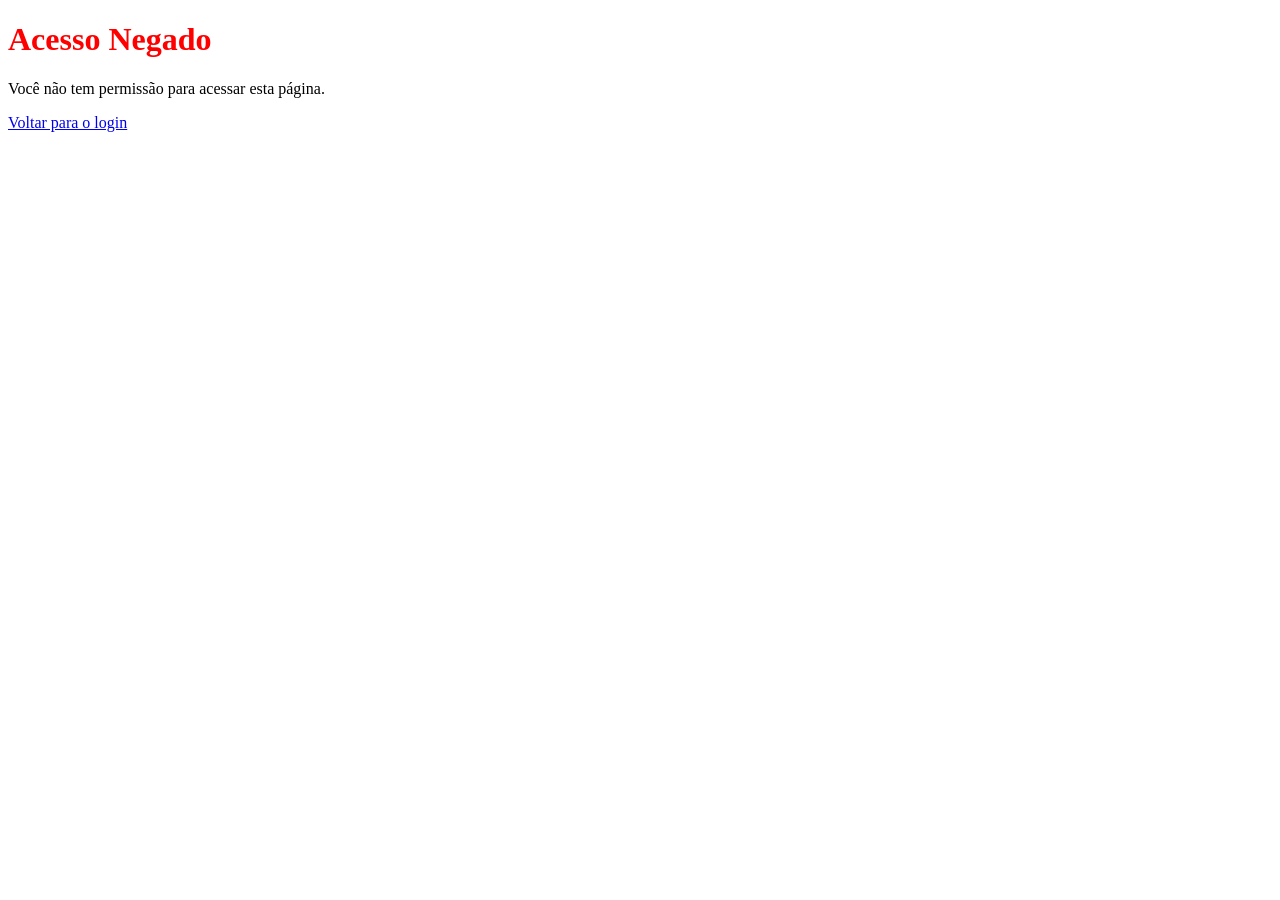
==== acesso-negado.html @ 8714a32f "Add files via upload" ====
<!DOCTYPE html>
<html>
<head>
    <title>Acesso Negado</title>
    <link rel="icon" href="">
</head>
<body>
    <h1>Acesso Negado</h1>
    <p>Você não tem permissão para acessar esta página.</p>
    <a href="index.html">Voltar para o login</a>
</body>
</html>
<head>




<style>



h1 {
color: red;
}


</style>
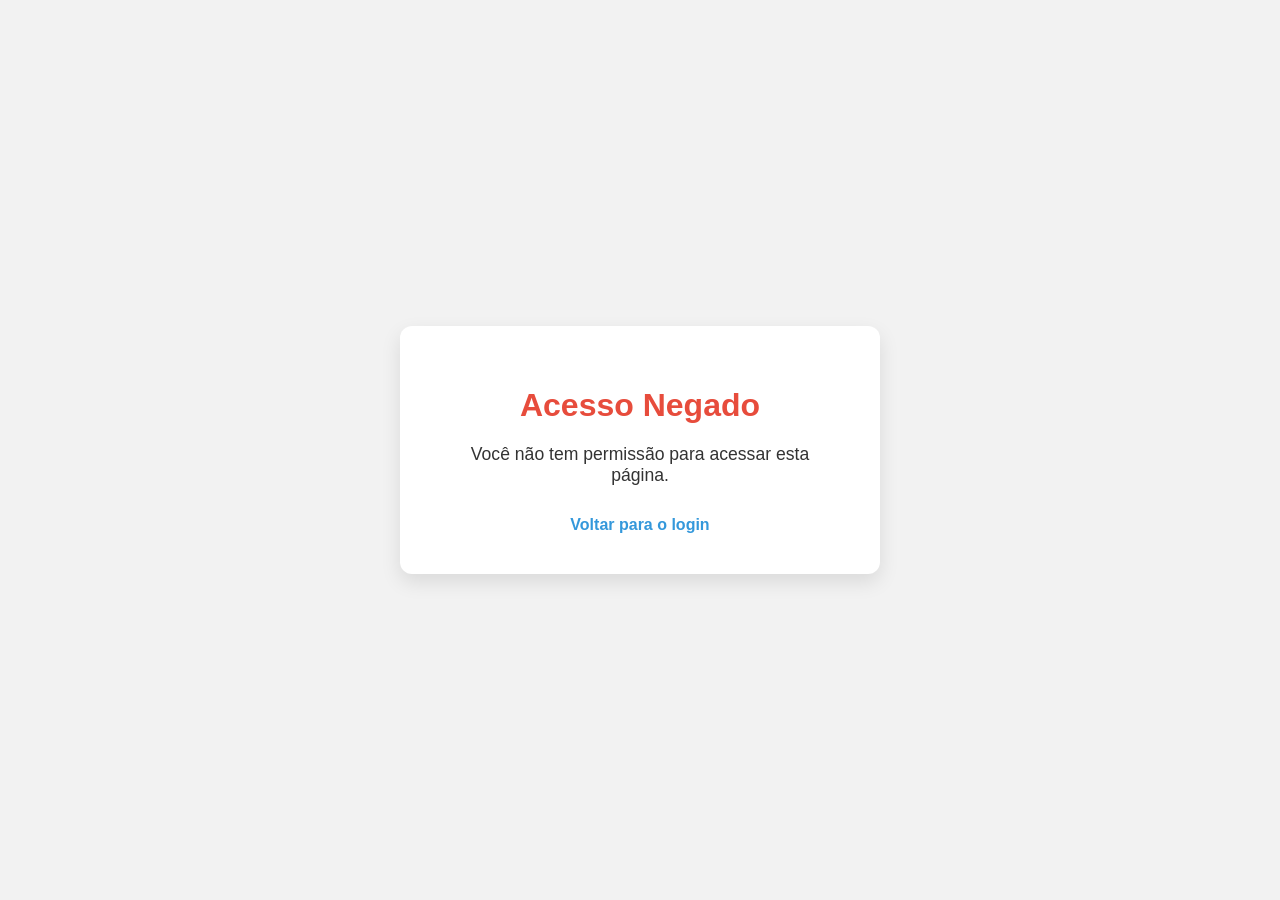
==== commit 30007b58: "Update acesso-negado.html" ====
--- a/acesso-negado.html
+++ b/acesso-negado.html
@@ -1,28 +1,57 @@
 <!DOCTYPE html>
-<html>
+<html lang="pt-BR">
 <head>
-    <title>Acesso Negado</title>
-    <link rel="icon" href="">
+  <meta charset="UTF-8">
+  <meta name="viewport" content="width=device-width, initial-scale=1.0">
+  <title>Acesso Negado</title>
+  <style>
+    body {
+      margin: 0;
+      font-family: 'Segoe UI', Tahoma, Geneva, Verdana, sans-serif;
+      background: #f2f2f2;
+      display: flex;
+      align-items: center;
+      justify-content: center;
+      height: 100vh;
+      color: #333;
+    }
+
+    .container {
+      background: #fff;
+      padding: 40px;
+      border-radius: 12px;
+      box-shadow: 0 8px 20px rgba(0, 0, 0, 0.1);
+      text-align: center;
+      max-width: 400px;
+    }
+
+    h1 {
+      color: #e74c3c;
+      font-size: 2em;
+      margin-bottom: 20px;
+    }
+
+    p {
+      font-size: 1.1em;
+      margin-bottom: 30px;
+    }
+
+    a {
+      text-decoration: none;
+      color: #3498db;
+      font-weight: bold;
+    }
+
+    a:hover {
+      text-decoration: underline;
+    }
+  </style>
 </head>
 <body>
+  <div class="container">
     <h1>Acesso Negado</h1>
     <p>Você não tem permissão para acessar esta página.</p>
-    <a href="index.html">Voltar para o login</a>
+    <a href="login.html">Voltar para o login</a>
+  </div>
 </body>
 </html>
-<head>
-
-
-
-
-<style>
-
-
-
-h1 {
-color: red;
-}
-
-
-</style>
-
